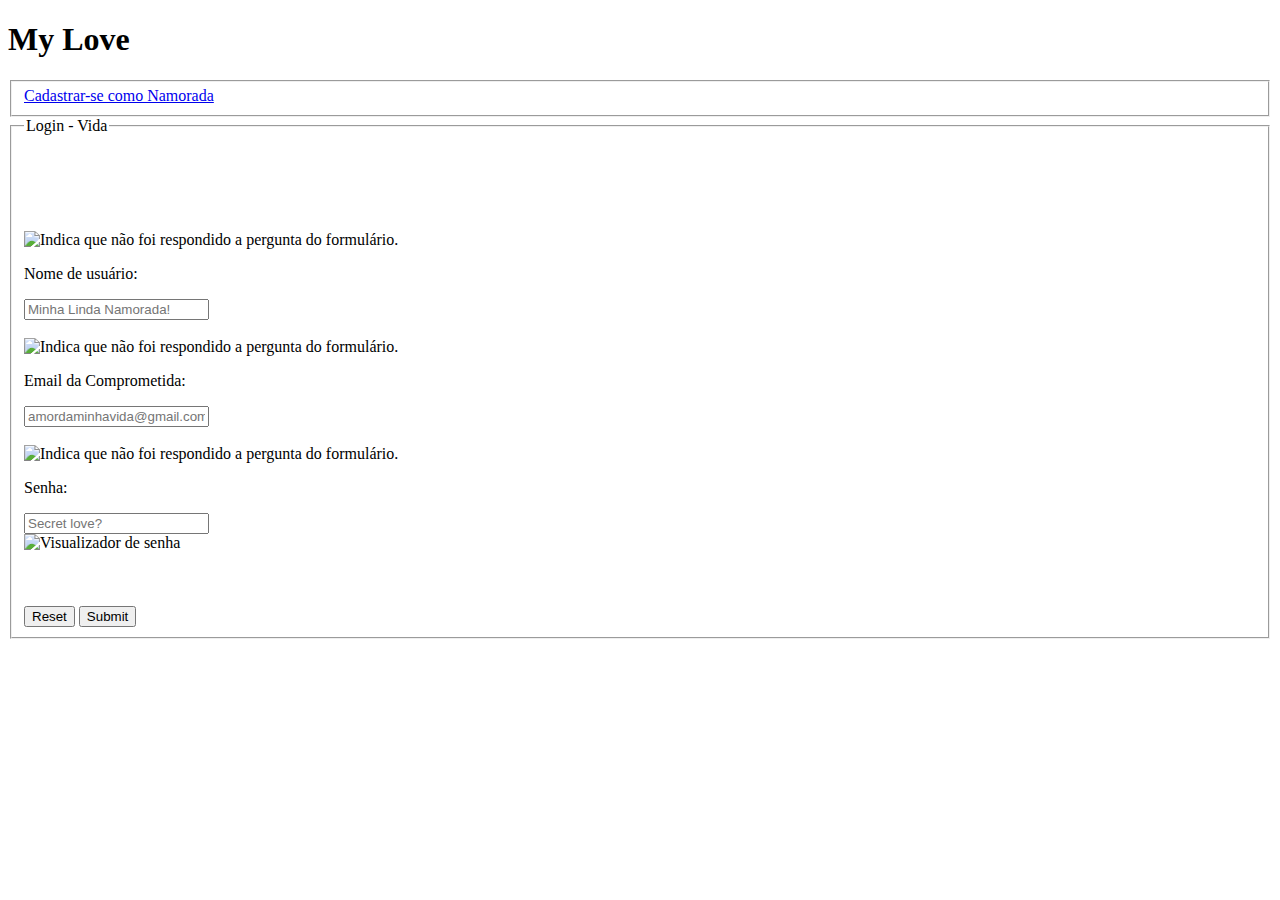
==== index.html @ 90b6e7a8 "Add files via upload" ====
<!DOCTYPE html>
<html lang="pt-br">
<head> 
    <meta charset="UTF-8">
    <meta name="viewport" content="width=device-width, initial-scale=1.0">
    <link rel="icon" type="image/x-icon" href="img/logo_rosa.png">
    <title>Namorada - Login</title>
    <Link rel="stylesheet" type="text/css" href="code/css/login.css"/>
    <script type="text/javascript" src="code/js/function-heart.js"></script> 
    <script type="text/javascript" src="code/js/function-login.js"></script> 
</head>
<body>
    <header>
        <h1 class="cursor" title="Meu amor, minha namorada, minha vida!">My Love</h1>
    </header>
    <form action="code/php/login.php" method="post">
        <fieldset id="background-collum">
            <a id="link-form" href="code/html/form-love.html">Cadastrar-se como Namorada</a>
        </fieldset>
        <fieldset>
            <legend class="cursor" title="Login da Namorada">Login - Vida</legend>
            <br><br><br>
            <label>
                <br><br>
                <div class="nowrap">
                    <img style="display: inline;" class="heart-resetW heart-white cursor" src="img/heart_white.png" title="Responda!" alt="Indica que não foi respondido a pergunta do formulário."/>
                    <img style="display: none;" class="heart-reset heart cursor" src="img/heart.png" title="Respondida!" alt="Indica que foi respondido a pergunta do formulário."/>
                    <p>Nome de usuário:</p>
                </div>
                <div class="center"><input id="user" name="user" class="question cursor-pointer" type="text" placeholder="Minha Linda Namorada!" required/></div>
            </label>
            <br>
            <label>
                <div class="nowrap">
                    <img style="display: inline;" class="heart-resetW heart-white cursor" src="img/heart_white.png" title="Responda!" alt="Indica que não foi respondido a pergunta do formulário."/>
                    <img style="display: none;" class="heart-reset heart cursor" src="img/heart.png" title="Respondida!" alt="Indica que foi respondido a pergunta do formulário."/>
                    <p>Email da Comprometida:</p>
                </div>
                <div class="center"><input id="email" name="email" class="question cursor-pointer" type="email" placeholder="amordaminhavida@gmail.com" required/></div>
            </label>
            <br>
            <label>
                <div class="nowrap">
                    <img style="display: inline;" class="heart-resetW pheart-white cursor" src="img/heart_white.png" title="Responda!" alt="Indica que não foi respondido a pergunta do formulário."/>
                    <img style="display: none;" class="heart-reset pheart cursor" src="img/heart.png" title="Respondida!" alt="Indica que foi respondido a pergunta do formulário."/>
                    <p>Senha:</p>
                </div>
                <div class="center">
                    <div class="box-viewer">
                        <input class="question-pass cursor-pointer" type="password" id="password" name="password" placeholder="Secret love?" autocomplete="off" minlength="7" maxlength="20" required/>
                        <img id="viewer" style="display: block;" class="viewer-click viewers cursor-pointer" src="img/viewer.png" title="Visualizar senha?" alt="Visualizador de senha">
                        <img id="viewer-on" style="display: none;" class="viewer-click viewers cursor-pointer" src="img/viewer_on.png" title="Senha exposta!" alt="Senha visualizada">
                    </div>
                    <br><br>
                </div>
            </label>
            <div class="center">
                <div class="wrap">
                    <div class="center">
                        <p id="character-special" class="validate-password" style="display: none;">Caracter especial!</p>
                        <p id="numberpass" class="validate-password" style="display: none;">Número!</p>
                    </div>
                    <div class="center">  
                        <p id="uppercase" class="validate-password" style="display: none;">Letra maiúscula!</p>
                        <p id="lowercase" class="validate-password" style="display: none;">Letra minúscula!</p>
                    </div>
                </div>
            </div>
            <br>
            <div id="mult-buttom">
                <input id="buttom-reset" class="buttom cursor-pointer" type="reset" id="reset"/>
                <input class="buttom cursor-pointer" type="submit" id="submit" name="submit"/>
            </div>
        </fieldset>
    </form>
    <footer></footer>
</body>
</html>
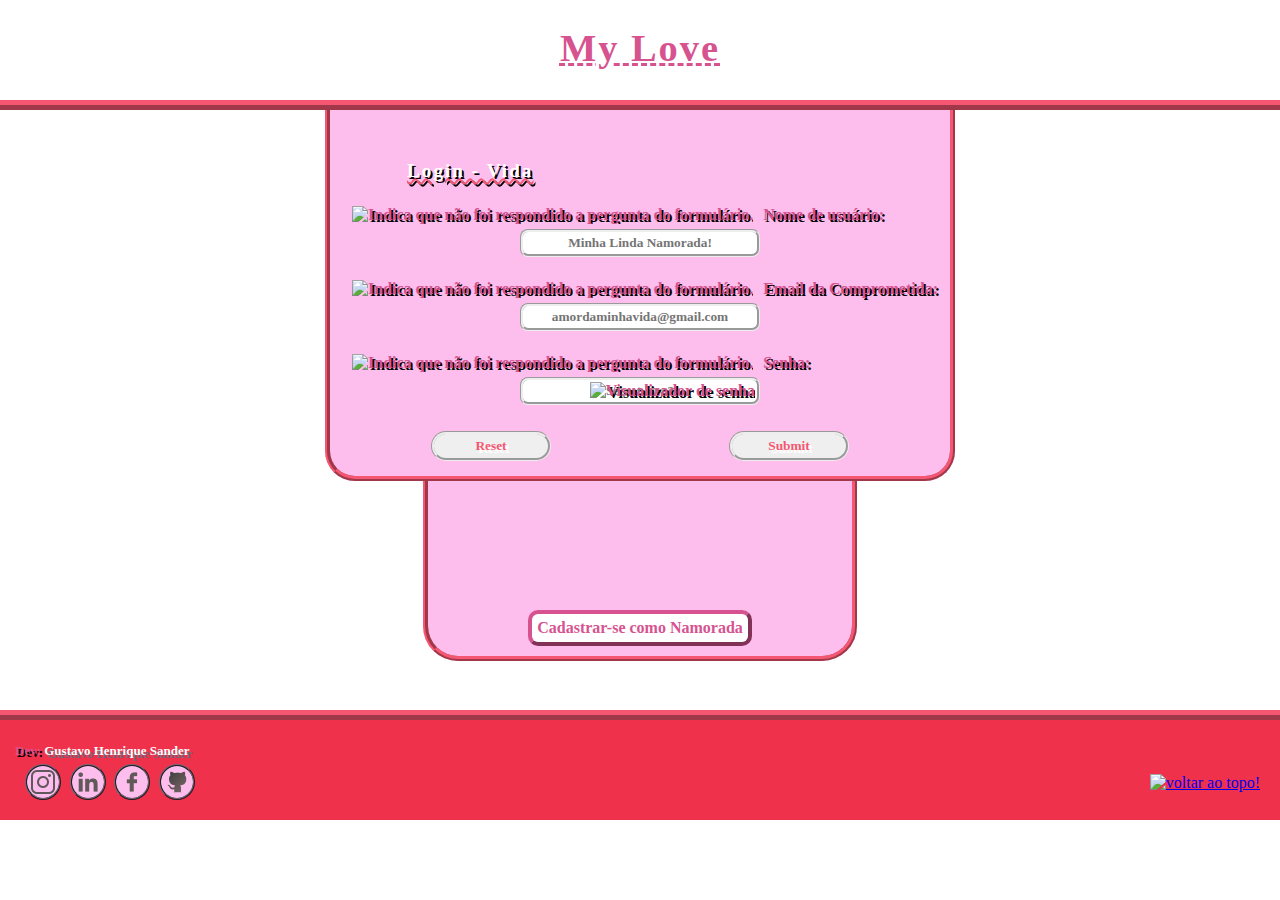
==== commit 176ab561: "Add footer" ====
--- a/index.html
+++ b/index.html
@@ -11,7 +11,7 @@
 </head>
 <body>
     <header>
-        <h1 class="cursor" title="Meu amor, minha namorada, minha vida!">My Love</h1>
+        <h1 id="go-top" class="cursor" title="Meu amor, minha namorada, minha vida!">My Love</h1>
     </header>
     <form action="code/php/login.php" method="post">
         <fieldset id="background-collum">
@@ -73,6 +73,37 @@
             </div>
         </fieldset>
     </form>
-    <footer></footer>
+    <footer>
+        <section id="developer">
+            <a id="dev-name" title="Desenvolvedor e criador de MyLove!" href="https://linktr.ee/guh_sander" target="_blank"><span>Dev:</span> Gustavo Henrique Sander</a>
+            <ul id="media">
+                <li class="contat">
+                    <a class="social-media" href="https://www.instagram.com/guh_sander/" target="_blank">
+                        <img src="img/insta.png" title="Instagram" alt="Instagram do desenvolvedor."/>
+                    </a>
+                </li>
+                <li class="contat">
+                    <a class="social-media" href="https://www.linkedin.com/in/guh-sander/" target="_blank">
+                        <img src="img/linkdin.png" title="Linkedin" alt="Linkedin do desenvolvedor."/>
+                    </a>
+                </li>
+                <li class="contat">
+                    <a class="social-media" href="https://www.facebook.com/GuhSander/" target="_blank">
+                        <img src="img/face.png" title="Facebook" alt="Facebook do desenvolvedor."/>
+                    </a>
+                </li>
+                <li class="contat">
+                    <a class="social-media" href="https://github.com/Guh-Sander" target="_blank">
+                        <img src="img/github.png" title="Git Hub" alt="Github do desenvolvedor."/>
+                    </a>
+                </li>
+            </ul>
+        </section>
+        <section id="go-top">
+            <a title="voltar ao topo!" href="#go-top">
+                <img style="width: 30px;" src="img/logo_rosa.png" title="voltar ao topo!" alt="voltar ao topo!"/>
+            </a>
+        </section>
+    </footer>
 </body>
 </html>--- a/code/css/login.css
+++ b/code/css/login.css
@@ -0,0 +1,257 @@
+body {
+    margin: 0;
+    background-image: url(../../img/background_lateral.jpg);
+}
+
+header {
+    background-image: url(../../img/background_heart.jpg);
+    font-size: larger;
+    font-weight: bolder;
+    text-align: center;
+    display: flex;
+    flex-direction: row;
+    justify-content: center;
+    align-content: center;
+    height: 100px;
+    border-bottom: ridge 10px rgb(245, 86, 113);
+}
+
+h1 {
+    color: rgb(214, 83, 144);
+    font-family: cursive;
+    letter-spacing: 2px;
+    text-decoration: dashed underline 3px rgb(214, 83, 144);
+}
+
+form {
+    height: 600px;
+    display: flex;
+    flex-direction: row;
+    justify-content: center;
+    color: white;
+    font-family: cursive;
+    font-size: medium;
+    font-weight: bolder;
+}
+
+fieldset#background-collum {
+    display: flex;
+    flex-direction: row;
+    justify-content: center;
+    align-items: flex-end;
+    width: 400px;
+    height: 530px;
+    padding-bottom: 10px;
+    background-image: url(../../img/background_mult_heart_white.jpg);
+    border: ridge 5px rgb(245, 86, 113);
+    border-top: none;
+    border-bottom-left-radius: 35px;
+    border-bottom-right-radius: 35px;
+}
+
+a#link-form {
+    text-decoration: none;
+    background-color: #fff;
+    color: rgb(214, 83, 144);
+    padding: 5px;
+    border: 4px rgb(214, 83, 144) outset;
+    border-radius: 10px;
+}
+
+a#link-form:hover {
+    text-shadow: #000 1px -1px;
+    text-transform: lowercase;
+    border: inset;
+}
+
+fieldset {
+    position: absolute;
+    background-color: rgb(253, 189, 237);
+    border: ridge 5px rgb(245, 86, 113);
+    border-top: none;
+    border-bottom-left-radius: 30px;
+    border-bottom-right-radius: 30px;
+}
+
+legend {
+    position: absolute;
+    top: 50px;
+    left: 75px;
+    letter-spacing: 2px;
+    font-size: larger;
+    font-weight: bolder;
+    text-shadow: 2px 2px black;
+    text-decoration: underline wavy 2px rgb(245, 86, 113);
+}
+
+label {
+    color: rgb(214, 83, 144);
+    text-shadow: 2px 2px black;
+}
+
+/* Deixa visível os title ao passar o cursor */
+.cursor:hover {
+    cursor: url(../../img/cursor_heart.png), auto;
+}
+
+.cursor-pointer:hover {
+    cursor: pointer;
+}
+
+/* Centraliza as div no meio */
+.center {
+    display: flex;
+    justify-content: center;
+}
+
+/* Organiza os páragrágos em uma linha */
+.nowrap {
+    display: flex;
+    flex-wrap: nowrap;
+}
+
+img.heart-white, img.heart, img.pheart-white, img.pheart {
+    padding-left: 10px;
+    transition-duration: 15s;
+}
+
+img.rosa-white {
+    padding-left: 30px;
+    padding-right: 5px;
+    transition-duration: 15s;
+}
+
+img.rosa {
+    padding-left: 30px;
+    padding-right: 5px;
+    transition-duration: 15s;
+}
+
+p {
+    text-indent: 10px;
+    margin: 0;
+}
+
+input {
+    text-align: center;
+    font-family: cursive;
+    font-weight: bold;
+    margin: 5px;
+    border: groove;
+    border-radius: 8px;
+    width: 230px;
+    height: 20px;
+}
+
+input:focus { /* Retira a borda ao clicar na caixa do input */
+    color: black;
+    text-align: justify;
+    box-shadow: 2px 2px 2px 2px;
+    outline-color: rgb(245, 86, 113);
+}
+
+.box-viewer {
+    position: absolute;
+    display: flex;
+    align-items: baseline;
+}
+
+.viewers {
+    position: absolute;
+    top: 50%;
+    right: 10px;
+    transform: translateY(-50%)
+}
+
+.validate-password {
+    color: #EF314C; 
+}
+
+#mult-buttom {
+    display: flex;
+    justify-content: space-around;
+    flex-direction: row;
+    flex-wrap: nowrap;
+}
+
+input.buttom {
+    text-align: center;
+    height: 30px;
+    width: 120px;
+    border: outset 1px 1px rgb(214, 83, 144);
+    border-radius: 20px;
+    color: rgb(245, 86, 113);
+    font-weight: bolder;
+    text-shadow: 3px 3px #fff;
+    background-image: url(../../img/background_mult_heart_white.jpg);
+}
+
+input.buttom:hover {
+    color: white;
+    text-shadow: none;
+    font-weight: bold;
+    border: inset;
+    background-image: url(../../img/background_mult_heart.jpg);
+}
+
+footer {
+    width: 100%;
+    height: 100px;
+    display: flex;
+    align-items: flex-end;
+    justify-content: space-between;
+    background-color: #EF314C;
+    border-top: ridge 10px rgb(245, 86, 113);
+}
+
+section#developer {
+    width: 250px;
+    padding-bottom: 20px;
+}
+
+a#dev-name {
+    padding-left: 15px;
+    text-decoration: none;
+    font-family: cursive;
+    font-size: small;
+    font-weight: bolder;
+    color: #fff;
+    text-shadow: 3px 3px #766676;
+}
+
+span {
+    color: rgb(214, 83, 144);
+    text-shadow: 2px 2px black;
+}
+
+ul#media {
+    padding-top: 5px;
+    padding-left: 25px;
+    margin: 0;
+    width: 170px;
+    display: flex;
+    flex-wrap: nowrap;
+    justify-content: space-between;
+    list-style: none;
+}
+
+.contat {
+    width: 32px;
+    height: 32px;
+    border-radius: 100%;
+    border: 2px ridge #766676;
+    background-color: rgb(253, 189, 237);
+    text-align: center;
+}
+
+.social-media {
+    width: 32px;
+    height: 32px;
+    align-content: flex-end;
+    display: block;
+}
+
+section#go-top {
+    padding-bottom: 28px;
+    padding-right: 20px;
+}